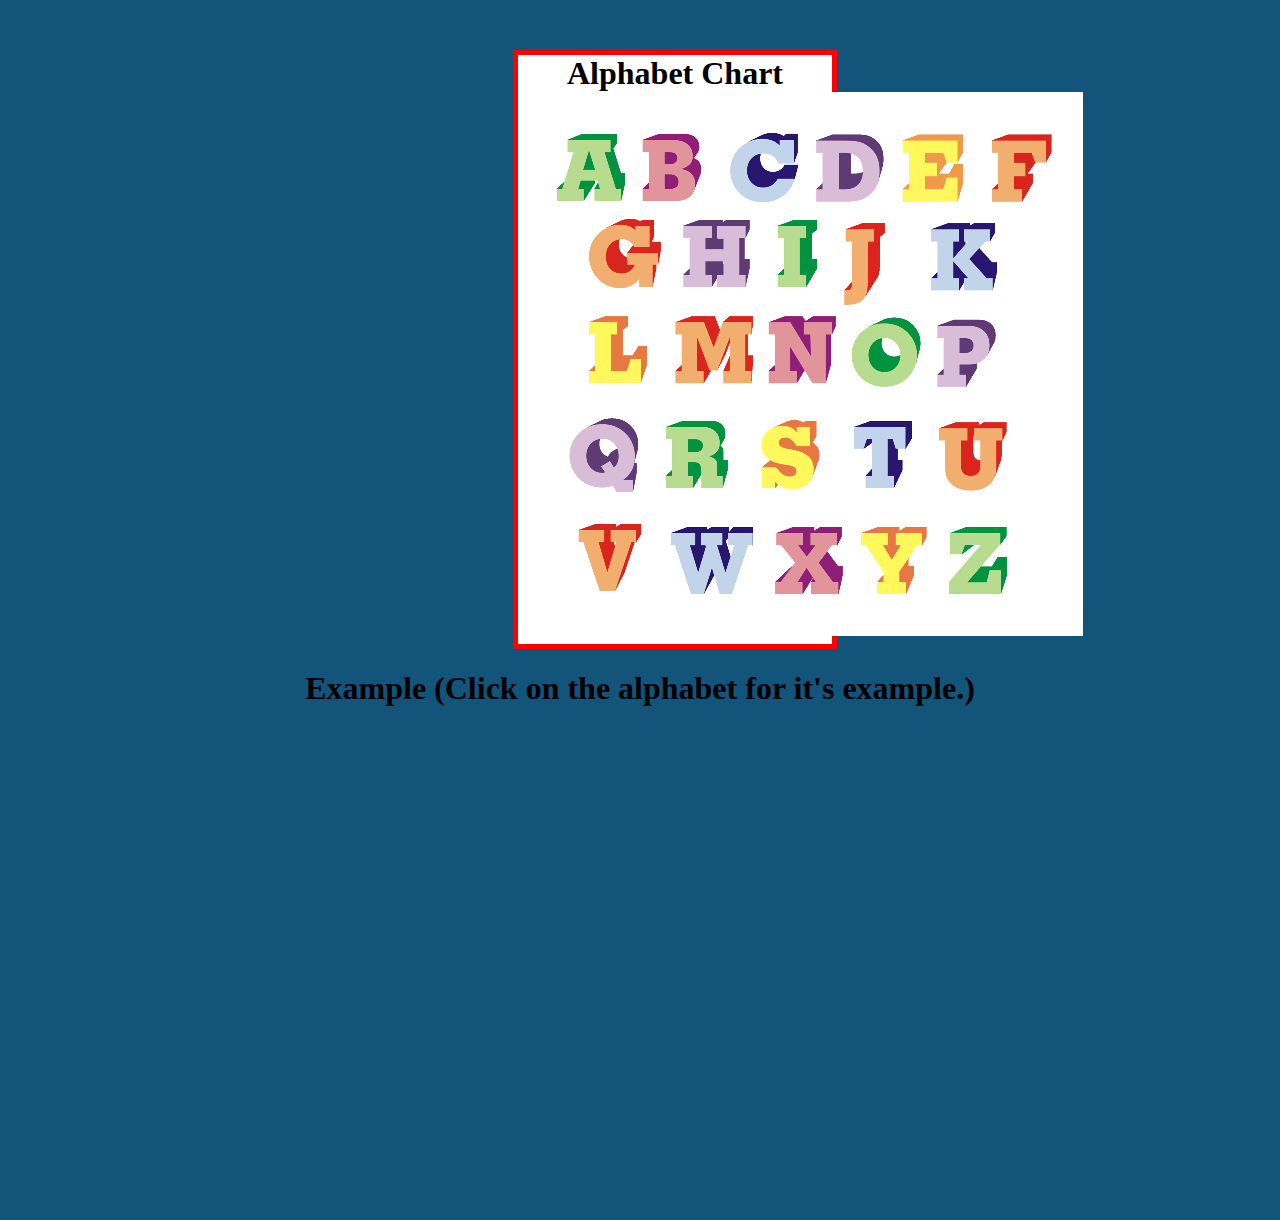
==== ct/ct-1.html @ 0f3d01d1 "Challenging Task-2" ====
<!DOCTYPE html>
<html>
<style>
	.container{
		box-sizing: border-box;
		border: 5px solid red;
        margin-left: 505px;
        margin-right: 435px;
        margin-top: 50px;
	}
	body{
		background-color: #13547a;
	}
    .container1 img{
		box-sizing: border-box;
		border: 5px solid purple;
        margin-left: -500px;
        margin-top: 50px;
        visibility: hidden;
        position: absolute;
        height: 500px;
        width: 500px;
	}
	.container1{
		background: #13547a;
		position: relative;
	}
	img{
		position: absolute;
		visibility: hidden;
	}
	h1, h1 img{
		background: #ffffff;
		visibility: visible;
		position: relative;
	}
</style>
<head>
	<title> Image Mapping </title>
</head>
	<script type="text/javascript">
        let flag=1;
			function hideElement(obj2){
			element=document.querySelector(obj2);
			element.style.visibility = 'hidden';
			flag = 1;
		}
		function showElement(obj1){
			while(flag===0){
			hideElement(obj2);
	}
          element2=document.querySelector(obj1);
		  element2.style.visibility = 'visible';
		  flag = 0;
		  obj2 = obj1;
		  	}
	</script>
<body>
<h1 class="container" align="center"> Alphabet Chart
<img src="Serif-3D-Block-Alphabet.png" alt="Chart" usemap="#workmap" class="img">
<map name="workmap">
	<area shape="rect" coords="34,43,110,110" href="#A" onclick="showElement('.A')">
	<area shape="rect" coords="120,43,180,110" href="#B" onclick="showElement('.B')">
	<area shape="rect" coords="208,43,280,110" href="#C" onclick="showElement('.C')">
	<area shape="rect" coords="294,43,365,110" href="#D" onclick="showElement('.D')">
	<area shape="rect" coords="382,43,445,110" href="#E" onclick="showElement('.E')">
	<area shape="rect" coords="470,43,530,110" href="#F" onclick="showElement('.F')">
	<area shape="rect" coords="68,123,142,192" href="#G" onclick="showElement('.G')">
	<area shape="rect" coords="160,123,225,192" href="#H" onclick="showElement('.H')">
	<area shape="rect" coords="258,123,300,192" href="#I" onclick="showElement('.I')">
	<area shape="rect" coords="326,140,355,209" href="#J" onclick="showElement('.J')">
	<area shape="rect" coords="408,123,475,192" href="#K" onclick="showElement('.K')">
	<area shape="rect" coords="68,223,132,292" href="#L" onclick="showElement('.L')">
	<area shape="rect" coords="155,223,235,292" href="#M" onclick="showElement('.M')">
	<area shape="rect" coords="248,223,318,292" href="#N" onclick="showElement('.N')">
	<area shape="rect" coords="330,223,401,292" href="#O" onclick="showElement('.O')">
	<area shape="rect" coords="412,223,478,292" href="#P" onclick="showElement('.P')">
	<area shape="rect" coords="48,320,120,400" href="#Q" onclick="showElement('.Q')">
	<area shape="rect" coords="145,320,210,400" href="#R" onclick="showElement('.R')">
	<area shape="rect" coords="242,320,300,400" href="#S" onclick="showElement('.S')">
	<area shape="rect" coords="335,320,395,400" href="#T" onclick="showElement('.T')">
	<area shape="rect" coords="420,320,490,400" href="#U" onclick="showElement('.U')">
	<area shape="rect" coords="55,420,125,508" href="#V" onclick="showElement('.V')">
	<area shape="rect" coords="145,420,235,508" href="#W" onclick="showElement('.W')">
	<area shape="rect" coords="250,420,328,508" href="#X" onclick="showElement('.X')">
	<area shape="rect" coords="335,420,411,508" href="#Y" onclick="showElement('.Y')">
	<area shape="rect" coords="428,420,494,508" href="#Z" onclick="showElement('.Z')">
</map>
</h1>
<h1 class="container1" align="center" > Example (Click on the alphabet for it's example.)
<img src="A.jpg" id="A" class="A" >
<img src="B.jpg" id="B" class="B" >
<img src="C.jpg" id="C" class="C" >
<img src="D.jpg" id="D" class="D" >
<img src="E.jpg" id="E" class="E" >
<img src="F.jpg" id="F" class="F" >
<img src="G.jpg" id="G" class="G" >
<img src="H.jpg" id="H" class="H" >
<img src="I.jpg" id="I" class="I" >
<img src="J.jpg" id="J" class="J" >
<img src="K.jpg" id="K" class="K" >
<img src="L.jpg" id="L" class="L" >
<img src="M.jpg" id="M" class="M" >
<img src="N.jpg" id="N" class="N" >
<img src="O.jpg" id="O" class="O" >
<img src="P.jpg" id="P" class="P" >
<img src="Q.jpg" id="Q" class="Q" >
<img src="R.jpg" id="R" class="R" >
<img src="S.jpg" id="S" class="S" >
<img src="T.jpg" id="T" class="T" >
<img src="U.jpg" id="U" class="U" >
<img src="V.jpg" id="V" class="V" >
<img src="W.jpg" id="W" class="W" >
<img src="X.jpg" id="X" class="X" >
<img src="Y.jpg" id="Y" class="Y" >
<img src="Z.jpg" id="Z" class="Z" >
</h1>
</body>
</html>
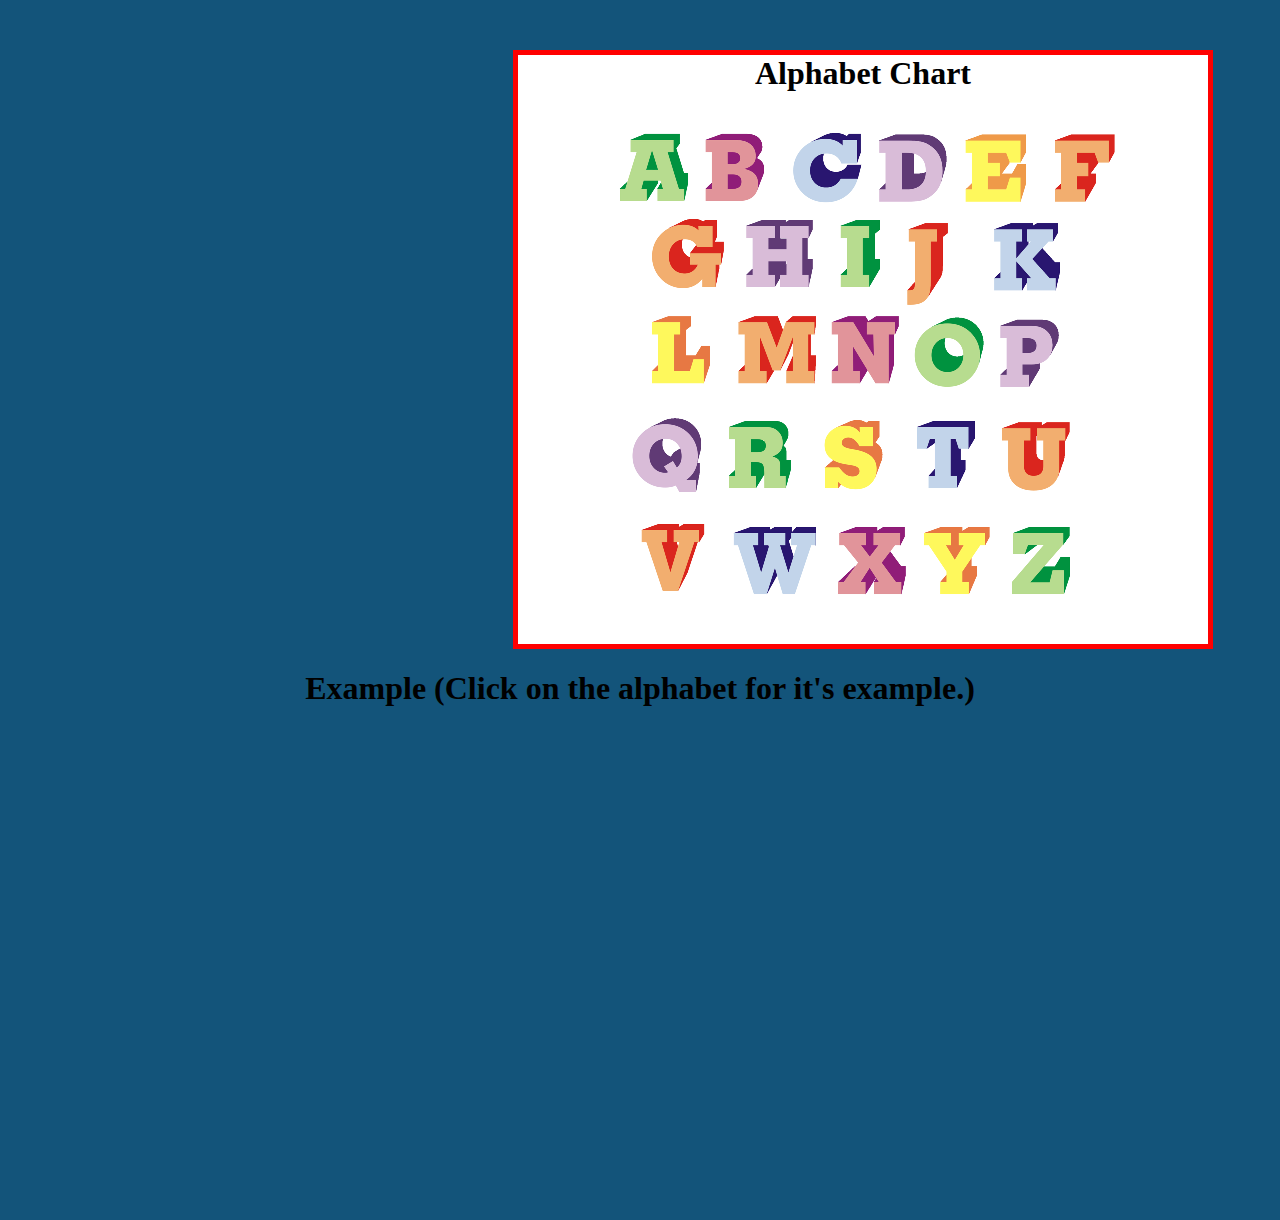
==== commit db19ff29: "Challenging Task-2" ====
--- a/ct/ct-1.html
+++ b/ct/ct-1.html
@@ -7,6 +7,8 @@
         margin-left: 505px;
         margin-right: 435px;
         margin-top: 50px;
+        width: 700px;
+        position: relative;
 	}
 	body{
 		background-color: #13547a;
